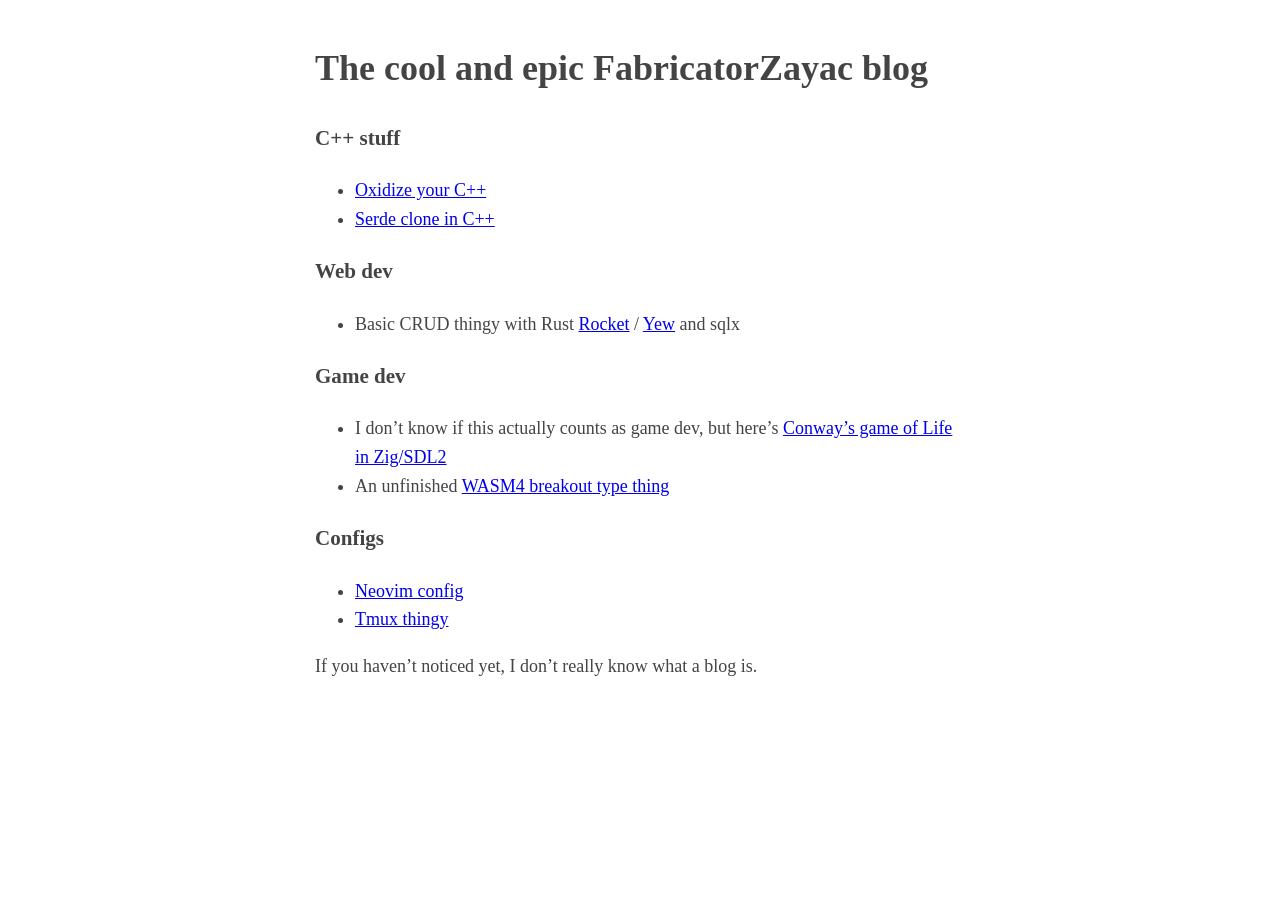
==== index.html @ 46796446 "Initial commit" ====
<!DOCTYPE html>
<head>
    <link rel="stylesheet" href="style.css">
</head>
<h1 id="the-cool-and-epic-fabricatorzayac-blog">The cool and epic
FabricatorZayac blog</h1>
<h3 id="c-stuff">C++ stuff</h3>
<ul>
<li><a href="https://github.com/Zayac-The-Engineer/ftl">Oxidize your
C++</a></li>
<li><a href="https://github.com/Zayac-The-Engineer/serde-cpp">Serde
clone in C++</a></li>
</ul>
<h3 id="web-dev">Web dev</h3>
<ul>
<li>Basic CRUD thingy with Rust <a
href="https://github.com/Zayac-The-Engineer/rocket-example">Rocket</a> /
<a href="https://github.com/Zayac-The-Engineer/yew-example">Yew</a> and
sqlx</li>
</ul>
<h3 id="game-dev">Game dev</h3>
<ul>
<li>I don’t know if this actually counts as game dev, but here’s <a
href="https://github.com/Zayac-The-Engineer/zig4lyfe">Conway’s game of
Life in Zig/SDL2</a></li>
<li>An unfinished <a
href="https://github.com/Zayac-The-Engineer/central-breakout">WASM4
breakout type thing</a></li>
</ul>
<h3 id="configs">Configs</h3>
<ul>
<li><a href="https://github.com/Zayac-The-Engineer/nvim">Neovim
config</a></li>
<li><a href="https://github.com/Zayac-The-Engineer/tmux">Tmux
thingy</a></li>
</ul>
<p>If you haven’t noticed yet, I don’t really know what a blog is.</p>
---- style.css ----
body {
    margin: 40px auto;
    max-width: 650px;
    line-height: 1.6;
    font-size: 18px;
    color: #444;
    padding: 0 10px;
}
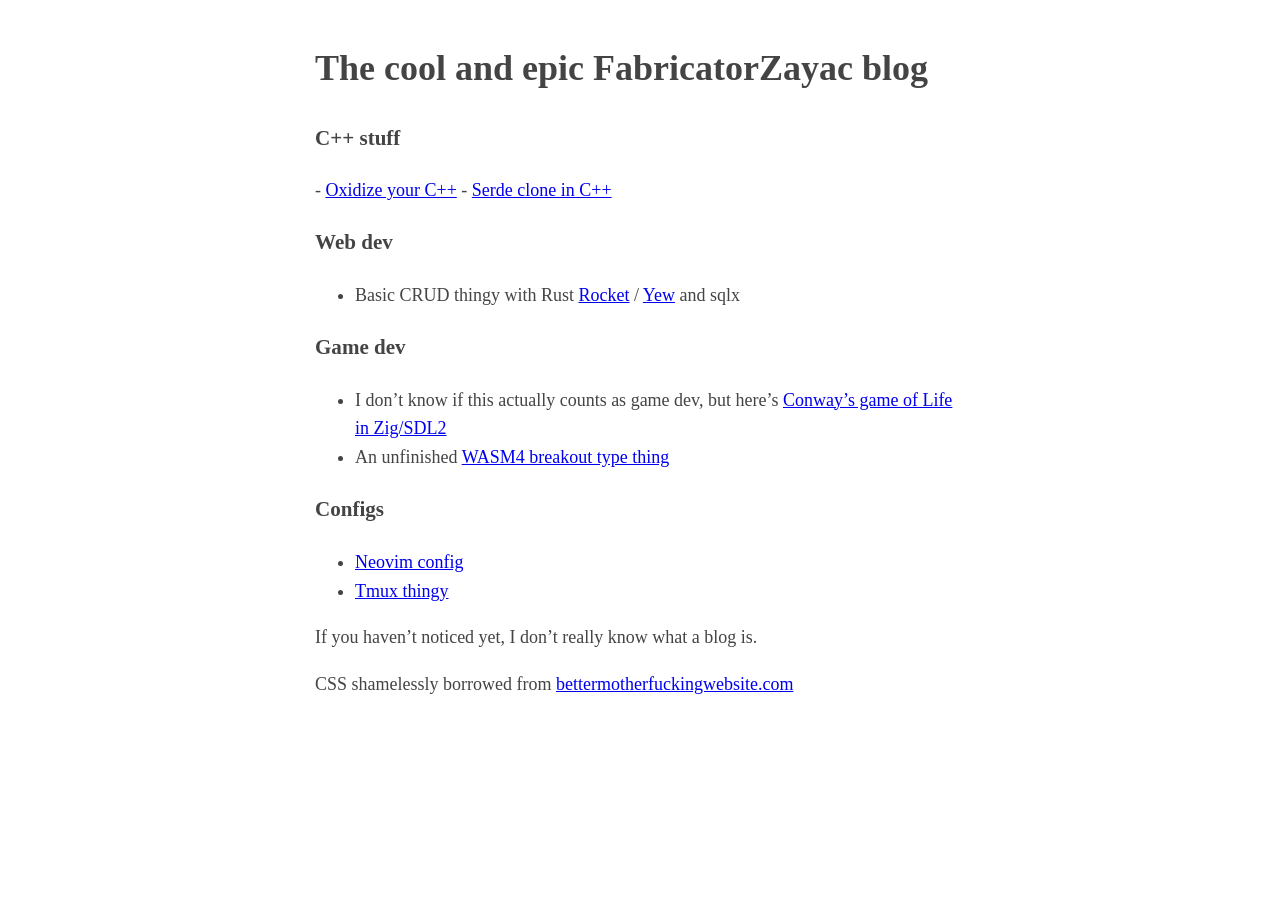
==== commit ace494a5: "update" ====
--- a/index.html
+++ b/index.html
@@ -5,12 +5,10 @@
 <h1 id="the-cool-and-epic-fabricatorzayac-blog">The cool and epic
 FabricatorZayac blog</h1>
 <h3 id="c-stuff">C++ stuff</h3>
-<ul>
-<li><a href="https://github.com/Zayac-The-Engineer/ftl">Oxidize your
-C++</a></li>
-<li><a href="https://github.com/Zayac-The-Engineer/serde-cpp">Serde
-clone in C++</a></li>
-</ul>
+<p><!-- - [Oxidize your C++](https://github.com/Zayac-The-Engineer/ftl) -->
+- <a href="/cpp/ftl.html">Oxidize your C++</a> - <a
+href="https://github.com/Zayac-The-Engineer/serde-cpp">Serde clone in
+C++</a></p>
 <h3 id="web-dev">Web dev</h3>
 <ul>
 <li>Basic CRUD thingy with Rust <a
@@ -35,3 +33,5 @@
 thingy</a></li>
 </ul>
 <p>If you haven’t noticed yet, I don’t really know what a blog is.</p>
+<p>CSS shamelessly borrowed from <a
+href="http://bettermotherfuckingwebsite.com/">bettermotherfuckingwebsite.com</a></p>
